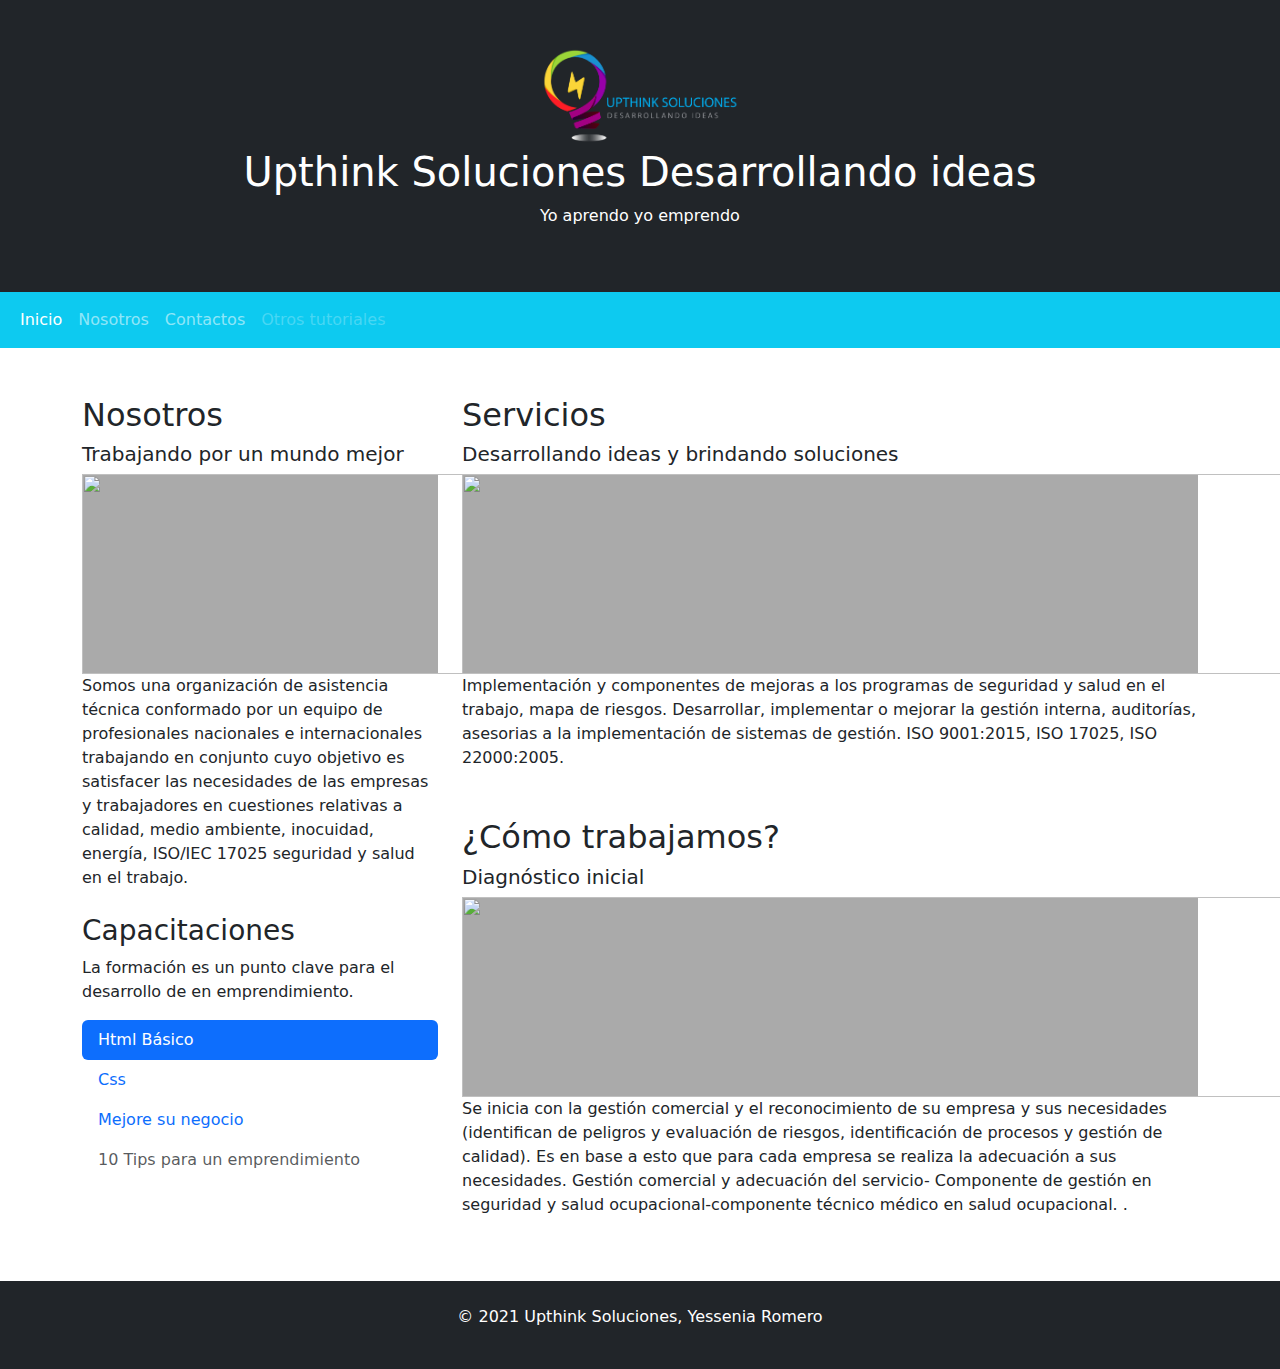
==== index.html @ 0596ec1d "mi primer bootstrap" ====
<!DOCTYPE html>
<html lang="en">
<head>
<title>Nosotros Upthink Soluciones</title>
<link rel="shortcut icon" type="image/x-icon" href="imagen/favicon.ico">
<meta charset="Utf-8">
<meta name="viewport" content="width=device-width, initial-scale=1">
<link rel="stylesheet" href="https://cdn.jsdelivr.net/npm/bootstrap@4.5.3/dist/css/bootstrap.min.css" integrity="sha384-TX8t27EcRE3e/ihU7zmQxVncDAy5uIKz4rEkgIXeMed4M0jlfIDPvg6uqKI2xXr2" crossorigin="anonymous">
<link href="https://cdn.jsdelivr.net/npm/bootstrap@5.1.2/dist/css/bootstrap.min.css" rel="stylesheet">

<style>
  .fakeimg {
    height: 200px;
    background: #aaa;
  }
  </style>
</head>
<body>
  <div class="p-5 bg-dark text-white text-center">
    <img src="Imagen/LOGO 2.1 recortado.png" class="round" alt="logo empresa" height="100px">
      <h1 class="name">Upthink Soluciones <span>Desarrollando ideas</span></h1>
      <p>Yo aprendo yo emprendo</p> 
  </div> 
    <nav class="navbar navbar-expand-sm bg-info navbar-dark">
    <div class="container-fluid">
      <ul class="navbar-nav">
        <li class="nav-item">
          <a class="nav-link active" href="index.html">Inicio</a>
        </li>
        <li class="nav-item">
          <a class="nav-link" href="Nosotros.html">Nosotros</a>
        </li>
        <li class="nav-item">
          <a class="nav-link" href="Pruebaclase.html">Contactos</a>
        </li>
        <li class="nav-item">
          <a class="nav-link disabled" href="#">Otros tutoriales</a>
        </li>
      </ul>
    </div>
  </nav>
    <div class="container mt-5">
      <div class="row">
        <div class="col-sm-4">
          <h2>Nosotros</h2>
          <h5>Trabajando por un mundo mejor</h5>
          <div class="fakeimg">
            <img src="imagen/sostenible-.jpg" alt width="420" height="200px" alt="logotipo">
          </div>
          <p>Somos una organización de asistencia técnica conformado por un equipo de profesionales nacionales e internacionales trabajando en conjunto cuyo objetivo es satisfacer las necesidades de las empresas y trabajadores en cuestiones relativas a calidad, medio ambiente, inocuidad, energía, ISO/IEC 17025 seguridad y salud en el trabajo.</p>
          <h3 class="mt-4">Capacitaciones</h3>
          <p>La formación es un punto clave para el desarrollo de en emprendimiento.</p>
          <ul class="nav nav-pills flex-column">
            <li class="nav-item">
              <a class="nav-link active" href="index1.html">Html Básico</a>
            </li>
            <li class="nav-item">
              <a class="nav-link" href="#">Css</a>
            </li>
            <li class="nav-item">
              <a class="nav-link" href="#">Mejore su negocio</a>
            </li>
            <li class="nav-item">
              <a class="nav-link disabled" href="#">10 Tips para un emprendimiento</a>
            </li>
          </ul>
          <hr class="d-sm-none">
        </div>
        <div class="col-sm-8">
          <h2>Servicios</h2>
          <h5>Desarrollando ideas y brindando soluciones</h5>
          <div class="fakeimg">
            <img src="imagen/Consultoria.jpg" alt width="860" height="200px" alt="logotipo">
          </div>
          <p>Implementación y componentes de mejoras a los programas de seguridad y salud en el trabajo, mapa de riesgos. Desarrollar, implementar o mejorar la gestión interna, auditorías, asesorias a la implementación de sistemas de gestión. ISO 9001:2015, ISO 17025, ISO 22000:2005.</p>
          <p></p>
    
          <h2 class="mt-5">¿Cómo trabajamos?</h2>
          <h5>Diagnóstico inicial</h5>
          <div class="fakeimg"><img src="imagen/programa-emprendedor-de-overflow-emprende-820x480.jpg" alt width="860" height="200px" alt="logotipo">
          </div>
          <p>Se inicia con la gestión comercial y el reconocimiento de su empresa y sus necesidades (identifican de peligros y evaluación de riesgos, identificación de procesos y gestión de calidad). Es en base a esto que para cada empresa se realiza la adecuación a sus necesidades.
            Gestión comercial y adecuación del servicio- Componente de gestión en seguridad y salud ocupacional-componente técnico médico en salud ocupacional.
            .</p>
          <p></p>
          </div>
        </div>
    </div>
    
    <div class="mt-5 p-4 bg-dark text-white text-center">
      <p>© 2021 Upthink Soluciones, Yessenia Romero</p>
    </div>
    
    </body>
    </html>
  </div> 
</body>
<script src="https://cdn.jsdelivr.net/npm/bootstrap@5.1.2/dist/js/bootstrap.bundle.min.js"></script>
</html>
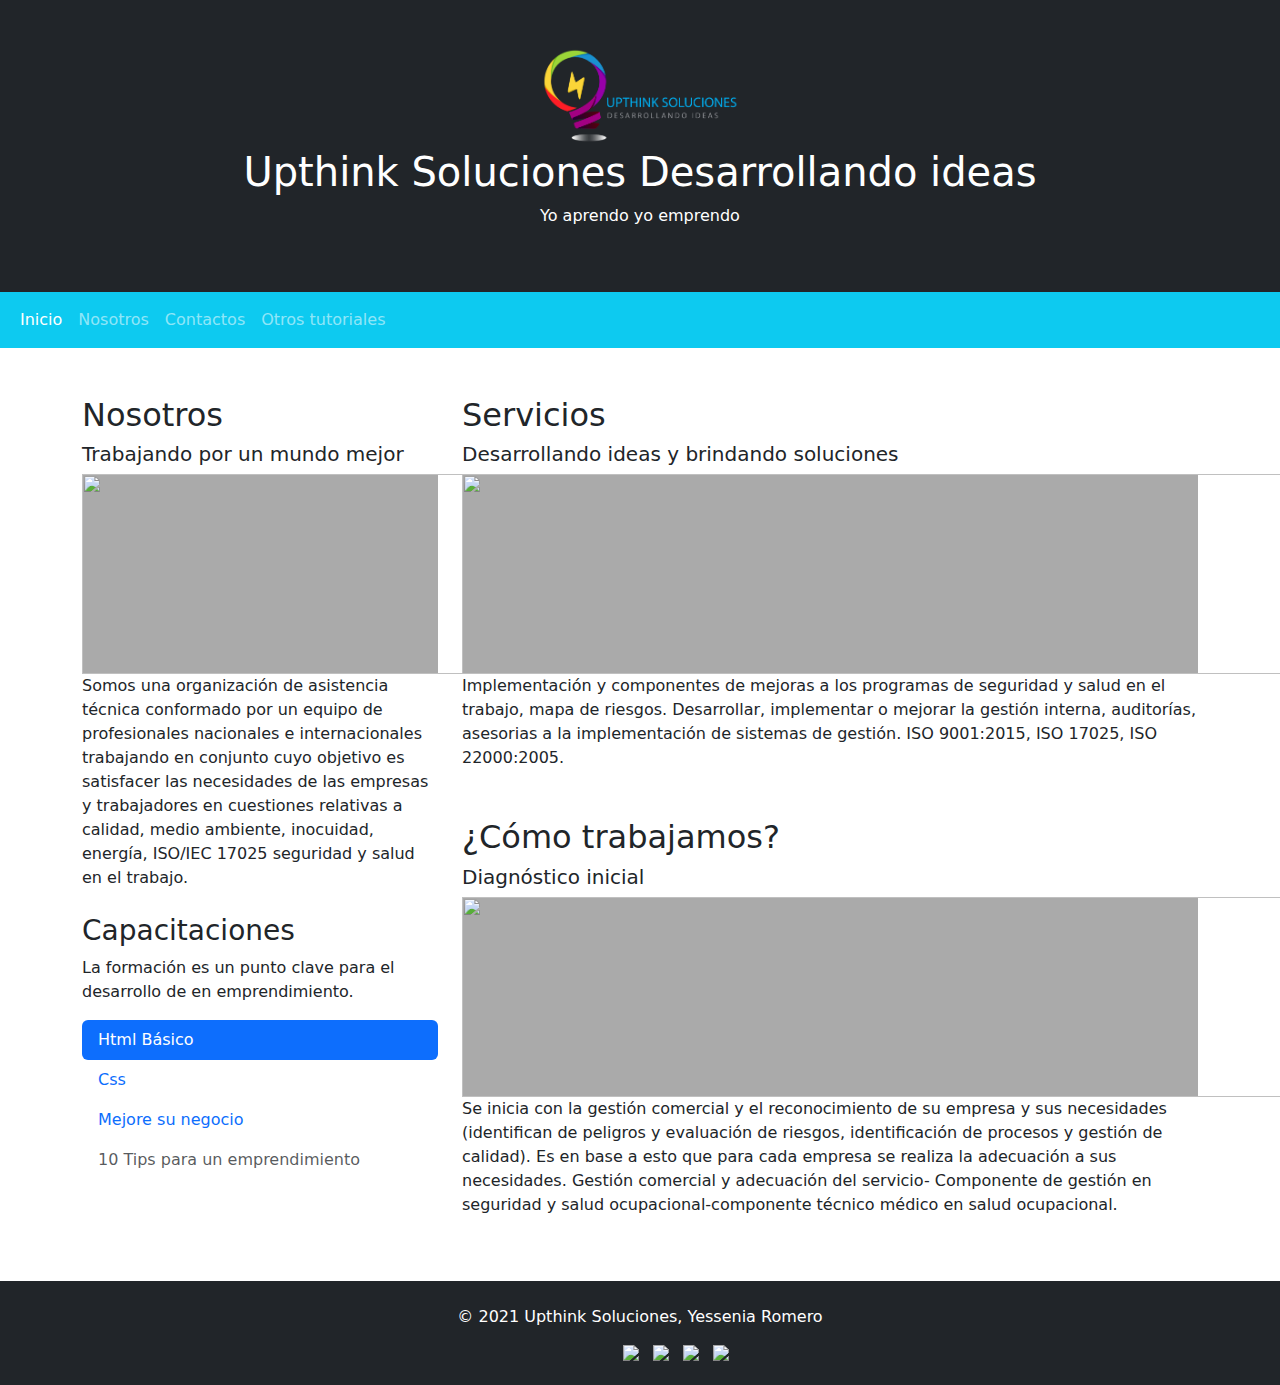
==== commit 47c37ba5: "Insertando php" ====
--- a/index.html
+++ b/index.html
@@ -7,7 +7,6 @@
 <meta name="viewport" content="width=device-width, initial-scale=1">
 <link rel="stylesheet" href="https://cdn.jsdelivr.net/npm/bootstrap@4.5.3/dist/css/bootstrap.min.css" integrity="sha384-TX8t27EcRE3e/ihU7zmQxVncDAy5uIKz4rEkgIXeMed4M0jlfIDPvg6uqKI2xXr2" crossorigin="anonymous">
 <link href="https://cdn.jsdelivr.net/npm/bootstrap@5.1.2/dist/css/bootstrap.min.css" rel="stylesheet">
-
 <style>
   .fakeimg {
     height: 200px;
@@ -28,13 +27,13 @@
           <a class="nav-link active" href="index.html">Inicio</a>
         </li>
         <li class="nav-item">
-          <a class="nav-link" href="Nosotros.html">Nosotros</a>
+          <a class="nav-link" href="Nosotros.php">Nosotros</a>
         </li>
         <li class="nav-item">
           <a class="nav-link" href="Pruebaclase.html">Contactos</a>
         </li>
         <li class="nav-item">
-          <a class="nav-link disabled" href="#">Otros tutoriales</a>
+          <a class="nav-link" href="index1.html">Otros tutoriales</a>
         </li>
       </ul>
     </div>
@@ -73,27 +72,27 @@
             <img src="imagen/Consultoria.jpg" alt width="860" height="200px" alt="logotipo">
           </div>
           <p>Implementación y componentes de mejoras a los programas de seguridad y salud en el trabajo, mapa de riesgos. Desarrollar, implementar o mejorar la gestión interna, auditorías, asesorias a la implementación de sistemas de gestión. ISO 9001:2015, ISO 17025, ISO 22000:2005.</p>
-          <p></p>
-    
           <h2 class="mt-5">¿Cómo trabajamos?</h2>
           <h5>Diagnóstico inicial</h5>
           <div class="fakeimg"><img src="imagen/programa-emprendedor-de-overflow-emprende-820x480.jpg" alt width="860" height="200px" alt="logotipo">
           </div>
           <p>Se inicia con la gestión comercial y el reconocimiento de su empresa y sus necesidades (identifican de peligros y evaluación de riesgos, identificación de procesos y gestión de calidad). Es en base a esto que para cada empresa se realiza la adecuación a sus necesidades.
-            Gestión comercial y adecuación del servicio- Componente de gestión en seguridad y salud ocupacional-componente técnico médico en salud ocupacional.
-            .</p>
-          <p></p>
+            Gestión comercial y adecuación del servicio- Componente de gestión en seguridad y salud ocupacional-componente técnico médico en salud ocupacional.</p>
           </div>
         </div>
     </div>
-    
-    <div class="mt-5 p-4 bg-dark text-white text-center">
+    <foot>
+      <div class="mt-5 p-4 bg-dark text-white text-center">
       <p>© 2021 Upthink Soluciones, Yessenia Romero</p>
-    </div>
-    
-    </body>
-    </html>
-  </div> 
+      <ul class="nav col-md-7 justify-content-end list-unstyled d-flex">
+            <div><a href="https://www.facebook.com/yessenia.r.gutierrez" target="_blank"><img class="img-responsive" src="Imagen/facebook.png" style="width:30px; margin: auto; display: block"></a></div>
+            <div><a href="https://wa.me/59175021623" target="_blank"><img class="img-responsive" src="Imagen/whatsapp.png" style="width:30px; margin: auto; display: block"></a></div>
+            <div><a href="https://www.instagram.com/yessys2/?hl=es" target="_blank"><img class="img-responsive" src="Imagen/instagram.png" style="width:30px; margin: auto; display: block"></a></div>
+            <div><a href="https://twitter.com/Yesseni51849122" target="_blank"><img class="img-responsive" src="Imagen/Twitter.png" style="width:30px; margin: auto; display: block"></a></div>
+      </ul> 
+      </div>
+    </foot>
+</body>
 </body>
 <script src="https://cdn.jsdelivr.net/npm/bootstrap@5.1.2/dist/js/bootstrap.bundle.min.js"></script>
 </html>  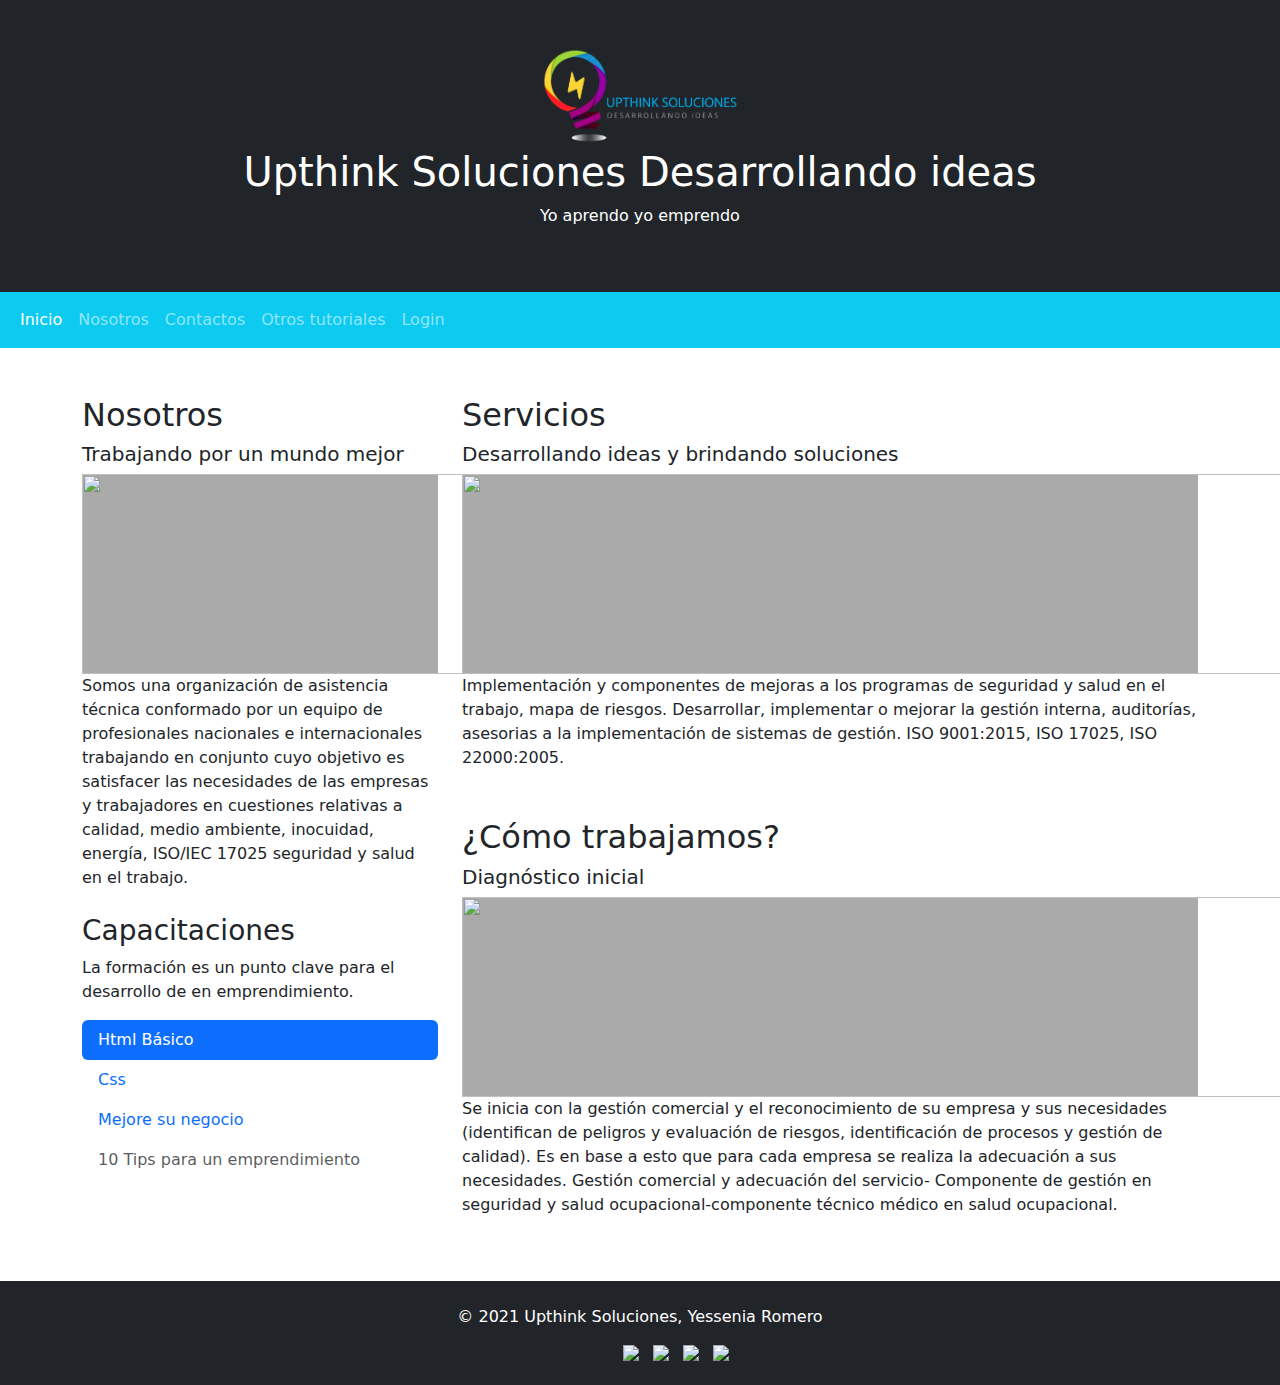
==== commit a6f3ac8d: "Insertando PHP 6" ====
--- a/index.html
+++ b/index.html
@@ -35,6 +35,8 @@
         <li class="nav-item">
           <a class="nav-link" href="index1.html">Otros tutoriales</a>
         </li>
+        <li class="nav-item">
+          <a class="nav-link" href="login.html">Login</a>
       </ul>
     </div>
   </nav>
